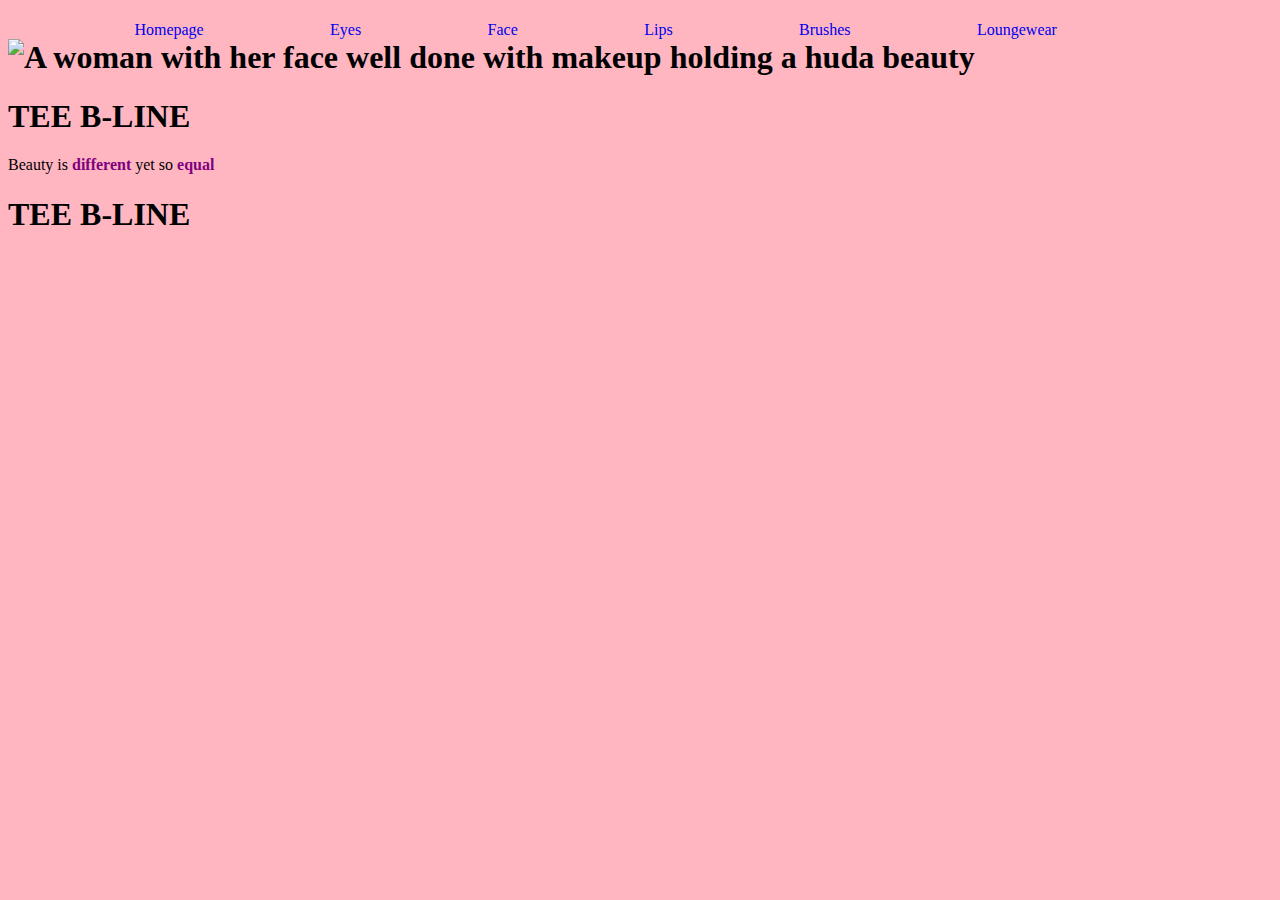
==== index.html @ 1ec6a3a4 "first commit" ====
<!-- Name: Lateefah A
    Class: WebDev 20S
    Teacher: Mr. Scott Hardman 
    School: Pembina Trails Early College
    Date Last Modified: April 18th 2022
-->

<!DOCTYPE html>
<html lang="en">
  <head>
    <meta charset="UTF-8" />
    <meta http-equiv="X-UA-Compatible" content="IE=edge" />
    <meta name="viewport" content="width=device-width, initial-scale=1.0" />
    <title>homepage</title>
    <link rel="stylesheet" href="style.css" />
  </head>
  <style>
    body {
      background: rgb(255, 182, 193);
    }
    ul {
      list-style-type: none;
      margin: 0;
      padding: 0;
    }

    li {
      display: inline;
      float: left;
      margin-left: 10%;
    }

   
    
  </style>
  <body>
    <nav>
      <a href="index.html"><li>Homepage</li></a>
      <a href="eyes.html"><li>Eyes</li></a>
      <a href="face.html"><li>Face</li></a>
      <a href="lips.html"><li>Lips</li></a>
      <a href="brushes.html"><li>Brushes</li></a>
      <a href="loungewear.html"><li>Loungewear</li></a>
    </nav>

    <h1>

      <img
      src="https://encrypted-tbn0.gstatic.com/images?q=tbn:ANd9GcSuAFJjGOURK35Xbu2UeSq_Hqw74YEhWYGQqA&usqp=CAU"
      alt="A woman with her face well done with makeup holding a huda beauty "
      />

      <h1>TEE B-LINE</h1>
      <p>Beauty is <span style="color: purple; font-weight:bold">different</span> yet so <span style="color:purple; font-weight:bold">equal</span></p>

      <div class="headDiv">
        <h1>TEE B-LINE</h1>
      </div>
  </body>
</html>
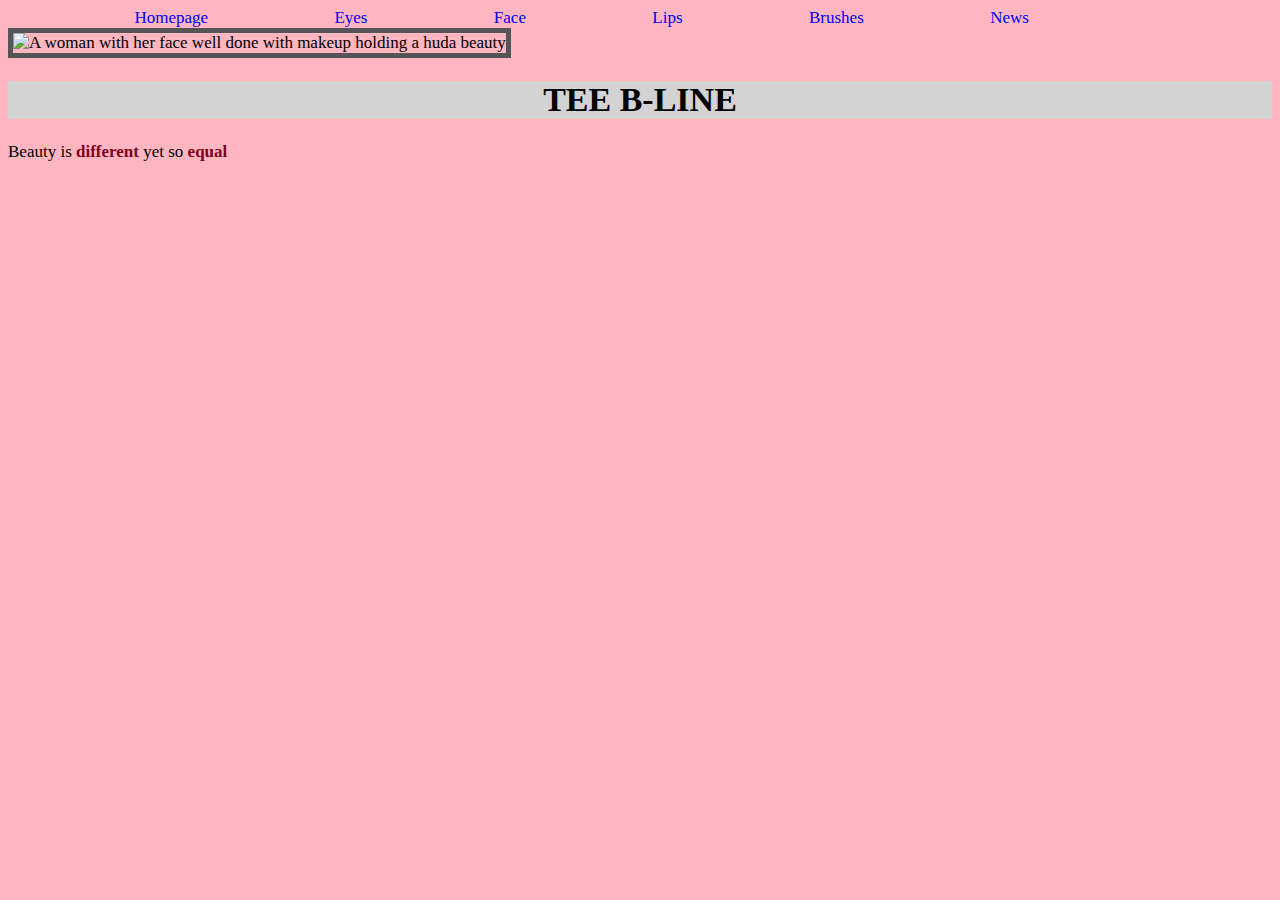
==== commit edf8fa8c: "Added one new file" ====
--- a/index.html
+++ b/index.html
@@ -12,26 +12,12 @@
     <meta http-equiv="X-UA-Compatible" content="IE=edge" />
     <meta name="viewport" content="width=device-width, initial-scale=1.0" />
     <title>homepage</title>
-    <link rel="stylesheet" href="style.css" />
+    <link rel="stylesheet" href="stylesheet/style.css" />
   </head>
   <style>
-    body {
-      background: rgb(255, 182, 193);
+    img {
+      border: 5px solid #555;
     }
-    ul {
-      list-style-type: none;
-      margin: 0;
-      padding: 0;
-    }
-
-    li {
-      display: inline;
-      float: left;
-      margin-left: 10%;
-    }
-
-   
-    
   </style>
   <body>
     <nav>
@@ -40,21 +26,21 @@
       <a href="face.html"><li>Face</li></a>
       <a href="lips.html"><li>Lips</li></a>
       <a href="brushes.html"><li>Brushes</li></a>
-      <a href="loungewear.html"><li>Loungewear</li></a>
+      <a href="newsletter.html"><li>News</li></a>
     </nav>
 
-    <h1>
-
-      <img
+    <img
       src="https://encrypted-tbn0.gstatic.com/images?q=tbn:ANd9GcSuAFJjGOURK35Xbu2UeSq_Hqw74YEhWYGQqA&usqp=CAU"
       alt="A woman with her face well done with makeup holding a huda beauty "
-      />
+    />
 
+    <div class="headDiv">
       <h1>TEE B-LINE</h1>
-      <p>Beauty is <span style="color: purple; font-weight:bold">different</span> yet so <span style="color:purple; font-weight:bold">equal</span></p>
-
-      <div class="headDiv">
-        <h1>TEE B-LINE</h1>
-      </div>
+    </div>
+    <p>
+      Beauty is
+      <span style="color: #800020; font-weight: bold">different</span> yet so
+      <span style="color: #800020; font-weight: bold">equal</span>
+    </p>
   </body>
 </html>
--- a/stylesheet/style.css
+++ b/stylesheet/style.css
@@ -0,0 +1,41 @@
+body {
+  font-family: "Georgia", serif;
+  font-size: 17px;
+}
+
+ul {
+  list-style-type: none;
+  margin: 0;
+  padding: 0;
+  overflow: hidden;
+  background-color: black;
+}
+
+li {
+  display: inline;
+  float: left;
+  margin-left: 10%;
+}
+
+.citydiv {
+  border: 1px rgb(255, 182, 193, 570);
+  margin-top: 100px;
+  margin-bottom: 100px;
+  margin-right: 160px;
+  margin-left: 120px;
+  background-color: rgb(255, 182, 193, 0.47);
+}
+
+h1 {
+  text-align: center;
+}
+
+.headDiv {
+  border: 0px outset pink;
+  background: lightgrey;
+  text-align: center;
+}
+
+body {
+  background-color: rgb(255, 182, 193);
+}
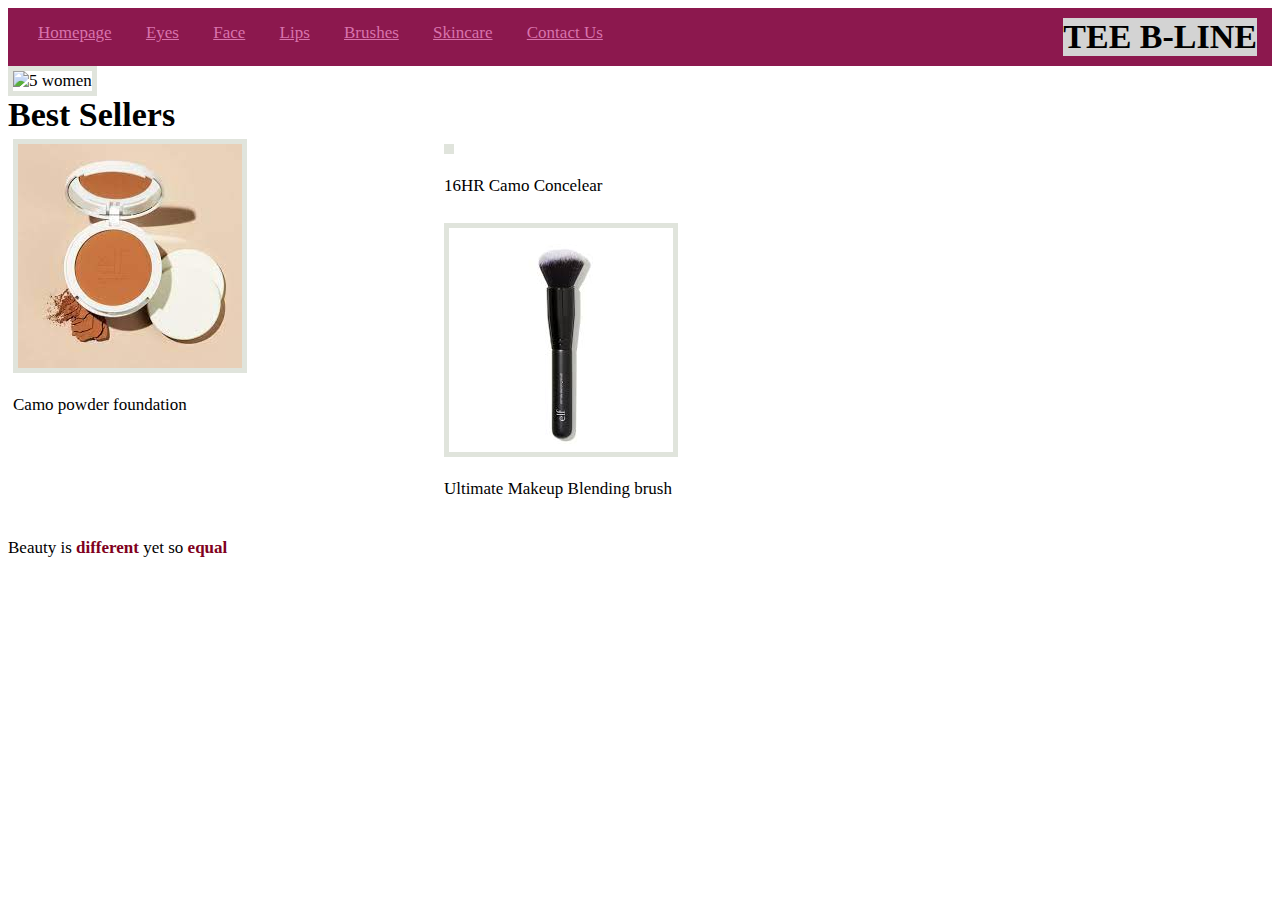
==== commit 393f7e71: "Finshed" ====
--- a/index.html
+++ b/index.html
@@ -14,29 +14,66 @@
     <title>homepage</title>
     <link rel="stylesheet" href="stylesheet/style.css" />
   </head>
-  <style>
-    img {
-      border: 5px solid #555;
-    }
-  </style>
+  <style></style>
   <body>
     <nav>
-      <a href="index.html"><li>Homepage</li></a>
-      <a href="eyes.html"><li>Eyes</li></a>
-      <a href="face.html"><li>Face</li></a>
-      <a href="lips.html"><li>Lips</li></a>
-      <a href="brushes.html"><li>Brushes</li></a>
-      <a href="newsletter.html"><li>News</li></a>
+      <ul>
+        <a class="nav-link" href="index.html"><li>Homepage</li></a>
+        <a class="nav-link" href="eyes.html"><li>Eyes</li></a>
+        <a class="nav-link" href="face.html"><li>Face</li></a>
+        <a class="nav-link" href="lips.html"><li>Lips</li></a>
+        <a class="nav-link" href="brushes.html"><li>Brushes</li></a>
+        <a class="nav-link" href="skincare.html"><li>Skincare</li></a>
+        <a class="nav-link" href="newsletter.html"><li>Contact Us</li></a>
+        <div class="headDiv">
+          <h1>TEE B-LINE</h1>
+        </div>
+      </ul>
     </nav>
+    <section>
+      <img
+        src="https://encrypted-tbn0.gstatic.com/images?q=tbn:ANd9GcRbd4zg6xRvmFO18yZTuF3p75iKljcIYX50bw&usqp=CAU"
+        alt="5 women"
+        width="1237"
+        height="500"
+      />
+    </section>
 
-    <img
-      src="https://encrypted-tbn0.gstatic.com/images?q=tbn:ANd9GcSuAFJjGOURK35Xbu2UeSq_Hqw74YEhWYGQqA&usqp=CAU"
-      alt="A woman with her face well done with makeup holding a huda beauty "
-    />
+    <section id="background-image">
+      <h1>Best Sellers</h1>
 
-    <div class="headDiv">
-      <h1>TEE B-LINE</h1>
-    </div>
+      <div class="row">
+        <div class="side-by-side">
+          <img
+            src="[data-uri]"
+            alt=""
+            height=""
+            width=""
+          />
+          <p>Camo powder foundation</p>
+        </div>
+        <div class="side-by-side">
+          <img
+            src="https://encrypted-tbn0.gstatic.com/images?q=tbn:ANd9GcT6yT5gJVxOVM4S2J0sYLmLlvSmSzpAxRD9-5WmP79iga0Oke5rh-yP9_k0vGuiAInfiX0&usqp=CAU"
+            alt=""
+            height=""
+            width=""
+          />
+          <p>16HR Camo Concelear</p>
+        </div>
+
+        <div class="side-by-side">
+          <img
+            src="[data-uri]"
+            alt=""
+            height=""
+            width=""
+          />
+          <p>Ultimate Makeup Blending brush</p>
+        </div>
+      </div>
+    </section>
+
     <p>
       Beauty is
       <span style="color: #800020; font-weight: bold">different</span> yet so
--- a/stylesheet/style.css
+++ b/stylesheet/style.css
@@ -1,41 +1,209 @@
 body {
-  font-family: "Georgia", serif;
+  font-family: "Times New Roman", Times, serif;
   font-size: 17px;
 }
 
-ul {
+nav ul {
   list-style-type: none;
   margin: 0;
-  padding: 0;
+  padding: 10px 15px;
   overflow: hidden;
-  background-color: black;
-}
-
-li {
-  display: inline;
-  float: left;
-  margin-left: 10%;
+  background-color: #8c184e;
+}
+
+.nav-link {
+  display: inline-block;
+
+  margin: 5px 15px;
+
+  color: #d873ad;
 }
 
 .citydiv {
-  border: 1px rgb(255, 182, 193, 570);
+  border: 1px #8c184e;
   margin-top: 100px;
   margin-bottom: 100px;
   margin-right: 160px;
   margin-left: 120px;
-  background-color: rgb(255, 182, 193, 0.47);
+  background-color: #8c184e;
 }
 
 h1 {
   text-align: center;
+  display: inline;
 }
 
 .headDiv {
+  float: right;
   border: 0px outset pink;
   background: lightgrey;
   text-align: center;
+  display: inline;
 }
 
 body {
-  background-color: rgb(255, 182, 193);
-}
+  background-color: #ffffff;
+}
+
+#background-image {
+  background-color: #ffffff;
+}
+
+.side-by-side {
+  float: left;
+  width: 33.3%;
+  padding: 5px;
+}
+.row::after {
+  content: "";
+  clear: both;
+  display: table;
+}
+img {
+  border: 5px solid #e0e4dc;
+}
+<!--
+  Red
+  is
+  known
+  for
+  fiery
+  passion.
+  It
+  has
+  been
+  associated
+  with
+  excitement.
+  It
+  also
+  signifies
+  power,
+passion,
+desire. Due to this being a makeup website,
+Red was chosen for the button when you click on it,
+to excite you. a subltle red color was chosen closer to burgundy,
+since
+  red
+  also
+  signifies
+  danger
+  burgundy
+  promotes
+  a
+  feeling
+  of
+  warmth
+  and
+  comfort
+  Pink
+  is
+  known
+  to
+  be
+  a
+  calming
+  color
+  that
+  is
+  associated
+  with
+  love,
+kindness,
+and
+  femininity.
+  It
+  is
+  also
+  known
+  to
+  be
+  euphoric
+  to
+  the
+  human
+  mind.
+  White
+  is
+  known
+  to
+  represent
+  purity.
+  It
+  often
+  symbolizes
+  a
+  new
+  beginning,
+a new space,
+and
+  slate.
+  All
+  these
+  colors
+  represent
+  purely
+  perfectly
+  well
+  for
+  the
+  brand
+  because
+  Red
+  over
+  the
+  Add
+  the
+  cart
+  button,
+showcases excitment,
+that youre about to purchase your product,
+the pink as the background,
+gives
+  you
+  the
+  feeling
+  of
+  calmness
+  and
+  represents
+  feminity.
+  White
+  is
+  accented
+  all
+  over
+  the
+  place
+  to
+  signify
+  a
+  new
+  beginning.
+  When
+  people
+  shop
+  it
+  means
+  they
+  need
+  a
+  new
+  beginning.
+  --
+  > .button {
+  background-color: #8c184e border 1px;
+  color: #d873ad;
+  padding: 15px 20px;
+  text-align: center;
+  text-decoration: solid;
+
+  font-size: 16px;
+  margin: 7px 2px;
+  cursor: pointer;
+}
+
+header {
+  font-family: "Times New Roman", Times, serif;
+  font-size: 17px;
+}
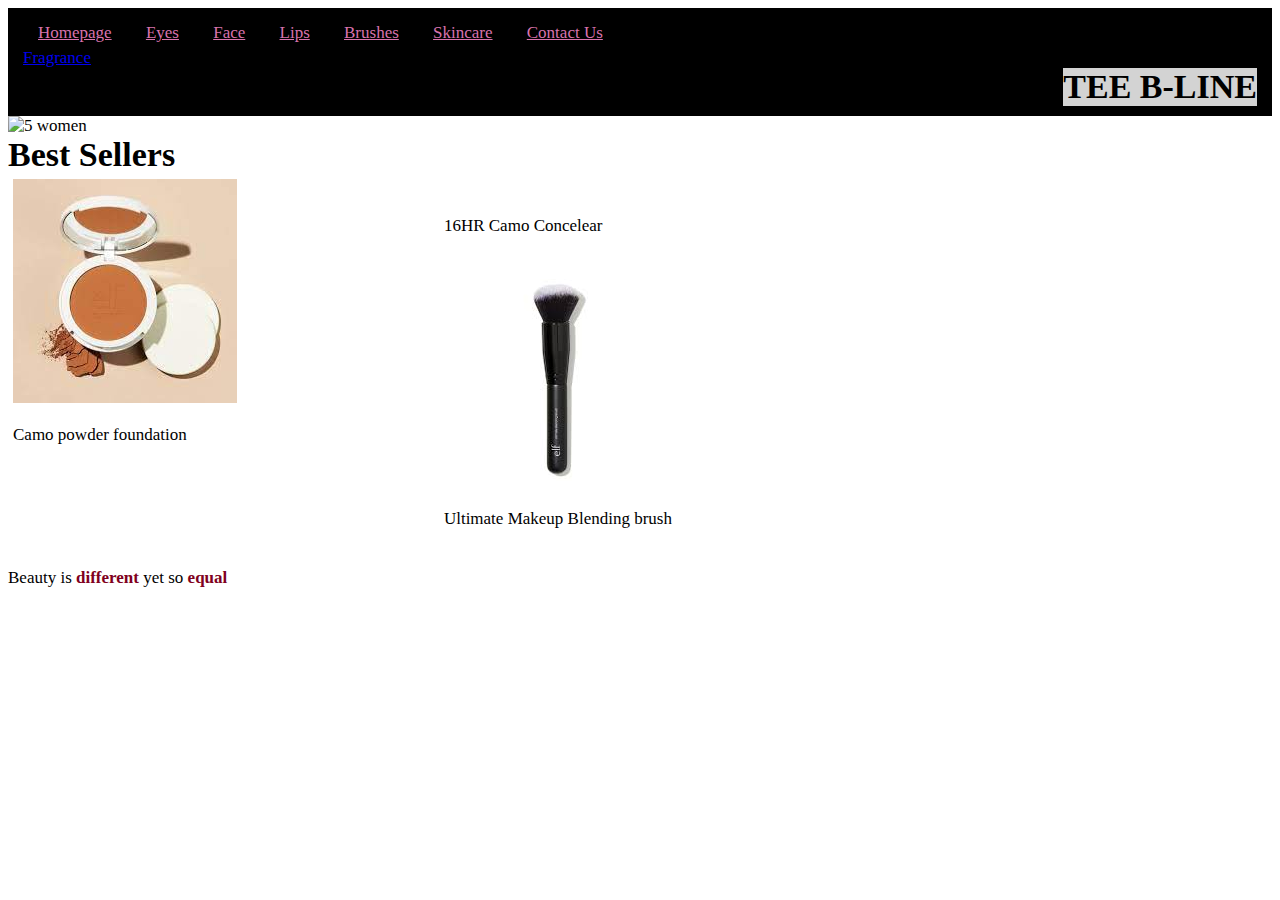
==== commit 6dba043a: "v" ====
--- a/index.html
+++ b/index.html
@@ -25,6 +25,7 @@
         <a class="nav-link" href="brushes.html"><li>Brushes</li></a>
         <a class="nav-link" href="skincare.html"><li>Skincare</li></a>
         <a class="nav-link" href="newsletter.html"><li>Contact Us</li></a>
+        <a class-="nav-link" href="fragrance.html"><li>Fragrance</li></a>
         <div class="headDiv">
           <h1>TEE B-LINE</h1>
         </div>
--- a/stylesheet/style.css
+++ b/stylesheet/style.css
@@ -8,7 +8,7 @@
   margin: 0;
   padding: 10px 15px;
   overflow: hidden;
-  background-color: #8c184e;
+  background-color: black;
 }
 
 .nav-link {
@@ -60,10 +60,10 @@
   display: table;
 }
 img {
-  border: 5px solid #e0e4dc;
-}
-<!--
-  Red
+  border: transparent solid #e0e4dc;
+}
+
+/*  Red
   is
   known
   for
@@ -189,9 +189,8 @@
   need
   a
   new
-  beginning.
-  --
-  > .button {
+  beginning. */
+.button {
   background-color: #8c184e border 1px;
   color: #d873ad;
   padding: 15px 20px;
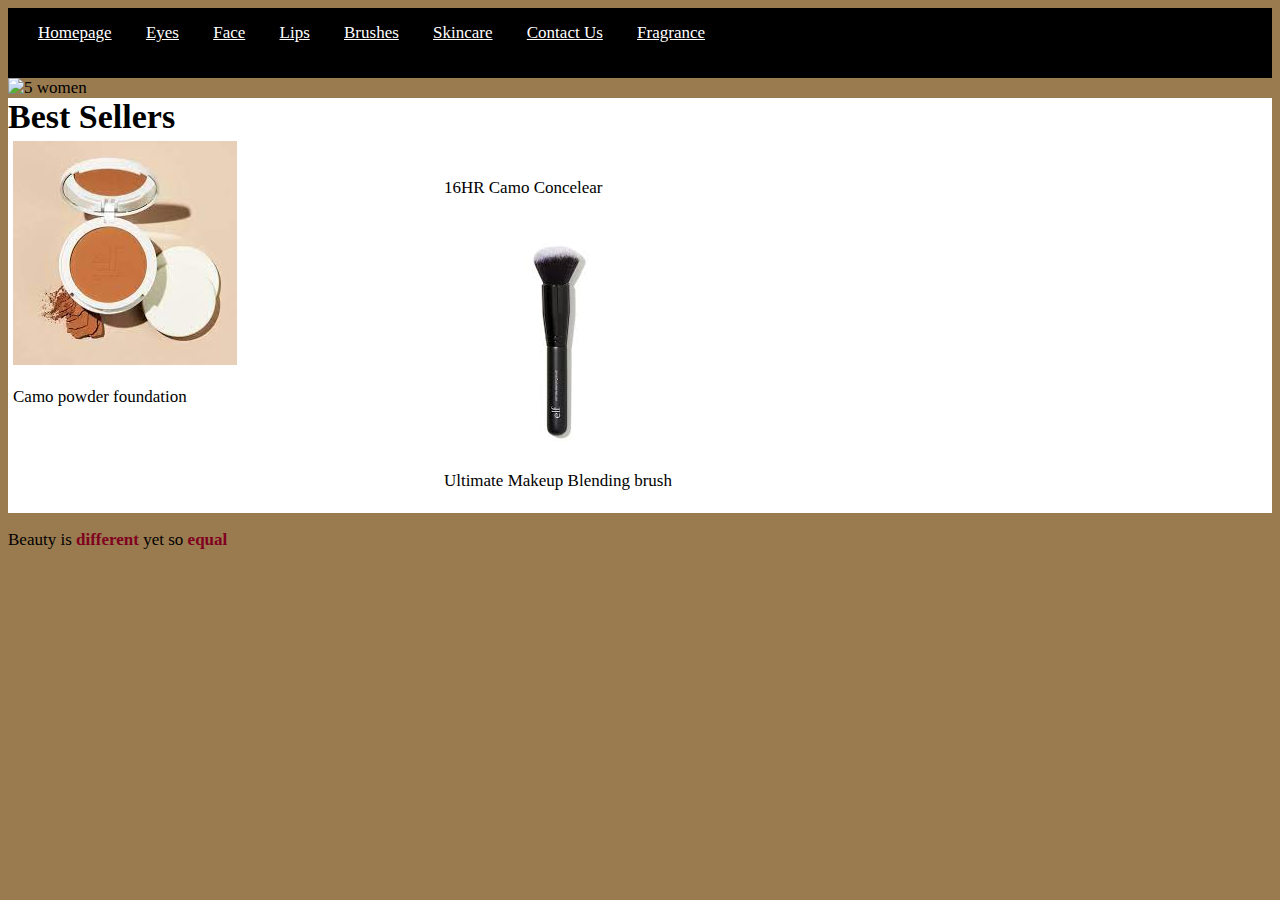
==== commit be51c1e9: "xchanges" ====
--- a/index.html
+++ b/index.html
@@ -16,7 +16,7 @@
   </head>
   <style></style>
   <body>
-    <nav>
+       <nav>
       <ul>
         <a class="nav-link" href="index.html"><li>Homepage</li></a>
         <a class="nav-link" href="eyes.html"><li>Eyes</li></a>
@@ -25,11 +25,8 @@
         <a class="nav-link" href="brushes.html"><li>Brushes</li></a>
         <a class="nav-link" href="skincare.html"><li>Skincare</li></a>
         <a class="nav-link" href="newsletter.html"><li>Contact Us</li></a>
-        <a class-="nav-link" href="fragrance.html"><li>Fragrance</li></a>
-        <div class="headDiv">
-          <h1>TEE B-LINE</h1>
-        </div>
-      </ul>
+        <a class="nav-link" href="fragrance.html"><li> Fragrance</li></a>
+        <ul>
     </nav>
     <section>
       <img
--- a/stylesheet/style.css
+++ b/stylesheet/style.css
@@ -16,7 +16,7 @@
 
   margin: 5px 15px;
 
-  color: #d873ad;
+  color: white;
 }
 
 .citydiv {
@@ -25,7 +25,7 @@
   margin-bottom: 100px;
   margin-right: 160px;
   margin-left: 120px;
-  background-color: #8c184e;
+  background-color: #9a7b4f;
 }
 
 h1 {
@@ -42,7 +42,7 @@
 }
 
 body {
-  background-color: #ffffff;
+  background-color: #9a7b4f;
 }
 
 #background-image {
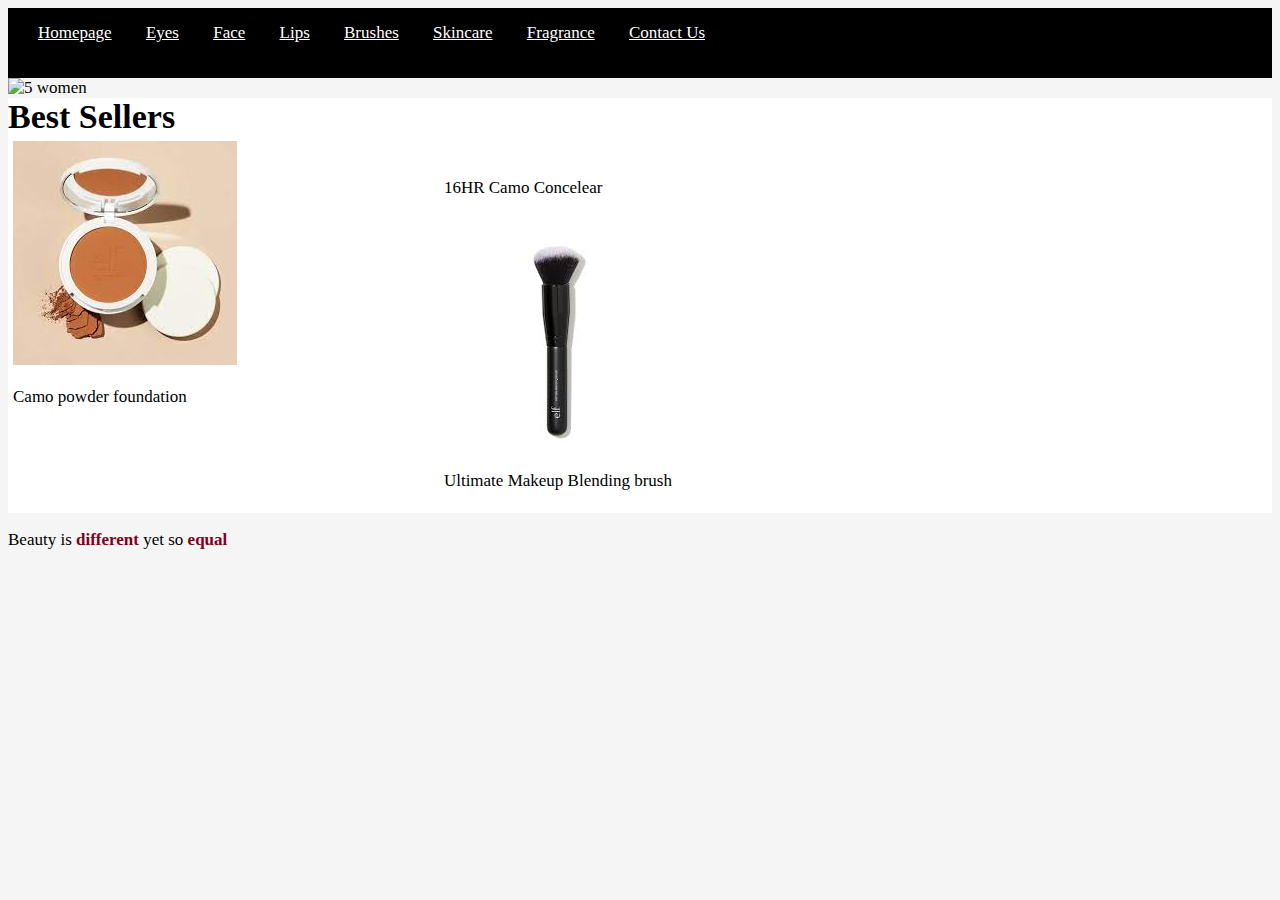
==== commit c8d203c8: "Pre-final  changes" ====
--- a/index.html
+++ b/index.html
@@ -24,8 +24,9 @@
         <a class="nav-link" href="lips.html"><li>Lips</li></a>
         <a class="nav-link" href="brushes.html"><li>Brushes</li></a>
         <a class="nav-link" href="skincare.html"><li>Skincare</li></a>
+        <a class="nav-link" href="fragrance.html"><li> Fragrance</li></a>
         <a class="nav-link" href="newsletter.html"><li>Contact Us</li></a>
-        <a class="nav-link" href="fragrance.html"><li> Fragrance</li></a>
+        
         <ul>
     </nav>
     <section>
--- a/stylesheet/style.css
+++ b/stylesheet/style.css
@@ -42,7 +42,7 @@
 }
 
 body {
-  background-color: #9a7b4f;
+  background-color: whitesmoke;
 }
 
 #background-image {
@@ -206,3 +206,7 @@
   font-family: "Times New Roman", Times, serif;
   font-size: 17px;
 }
+
+.nav-link:hover {
+  color: #8c184e;
+}
